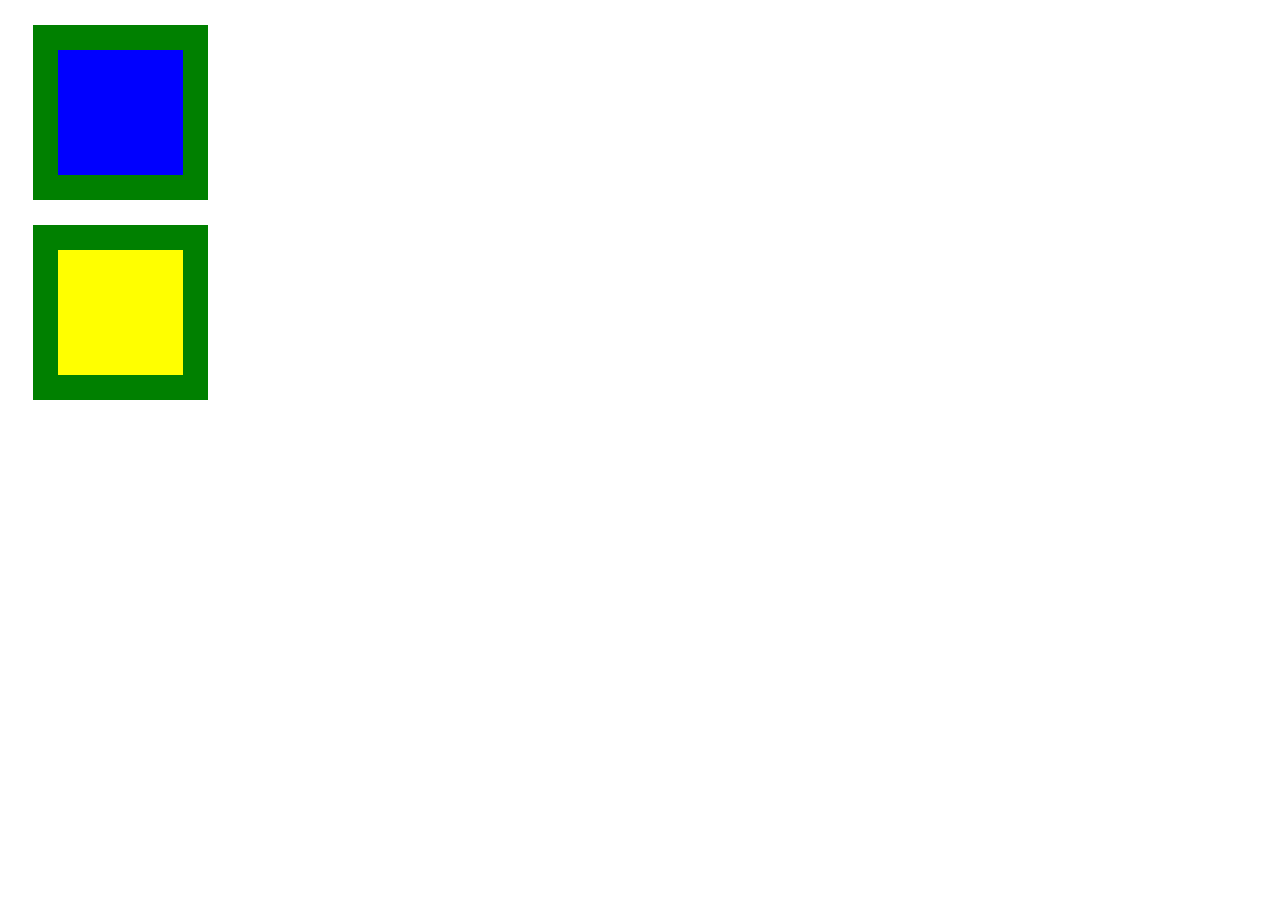
==== game.html @ a4e8577b "first update" ====
<!DOCTYPE html>
<html>
<head>
	<title>Jeremy's Go-Go Speed Racer Game</title>
	<link rel="stylesheet" href="css/style.css">

</head>
<body>
<div id="player1"></div>
<div id="player2"></div>
</body>
</html>
---- css/style.css ----
#player1 {
    height: 75px;
    width: 75px;
    border: 25px solid green;
    padding: 25px;
    margin: 25px;
    background: blue;
}

#player2{
	height: 75px;
	width: 75px;
	border: 25px solid green;
	padding: 25px;
	margin: 25px;
	background: yellow;
}
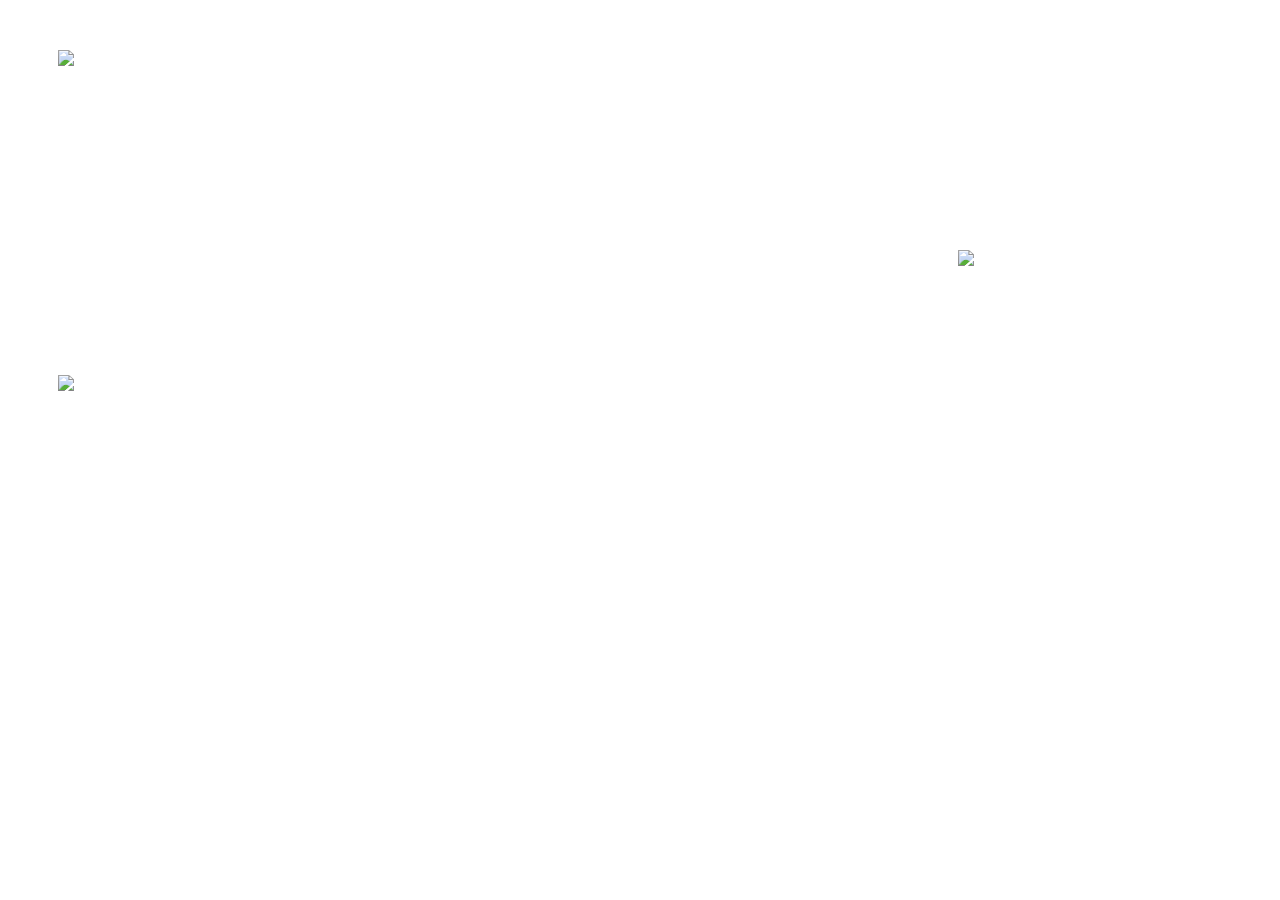
==== commit e721d486: "Fifth Update" ====
--- a/game.html
+++ b/game.html
@@ -5,8 +5,12 @@
 	<link rel="stylesheet" href="css/style.css">
 
 </head>
-<body>
-<div id="player1"></div>
-<div id="player2"></div>
+<body id="game">
+<div id="player1"><img src="http://cdn.akc.org/akcdoglovers/alaskanMalamuteThumb.jpg"></div>
+<div id="player2"><img src="http://cat-bounce.com/cb.png"></div>
+<div id="food"><img src="http://www.bestcatanddognutrition.com/wp-content/uploads/2011/05/kibble.jpg"></div>
+
+<script src="https://code.jquery.com/jquery-3.2.1.min.js" integrity="sha256-hwg4gsxgFZhOsEEamdOYGBf13FyQuiTwlAQgxVSNgt4=" crossorigin="anonymous"></script>
+<script src="js/app.js"></script>
 </body>
 </html>--- a/css/style.css
+++ b/css/style.css
@@ -1,17 +1,42 @@
+#game {
+	background-image: url("https://encrypted-tbn0.gstatic.com/images?q=tbn:ANd9GcTea8hQhsJaTH7qqnQbZ6UJKhyKDfqLoYLk9s272ukLPYKqO6Bg");
+	background-size: 100%;
+}
+#landing {
+	background-image: url("http://belajoo.com/i/2017/02/sunrise-mountain-wallpapers-high-resolution.jpg");
+	background-size: cover;
+}
+#play{
+	position: relative;
+	top: 200px;
+	left: 515px;
+	font-size: 60px;
+	color: whitesmoke;
+}
 #player1 {
-    height: 75px;
-    width: 75px;
-    border: 25px solid green;
-    padding: 25px;
-    margin: 25px;
-    background: blue;
-}
-
-#player2{
+	position: relative;
 	height: 75px;
 	width: 75px;
-	border: 25px solid green;
+	border: 25px;
 	padding: 25px;
 	margin: 25px;
-	background: yellow;
-}+}
+#player2{
+	position: relative;
+	top: 175px;
+	height: 75px;
+	width: 75px;
+	border: 25px;
+	padding: 25px;
+	margin: 25px;
+}
+#food {
+	position: relative;
+	top: -100px;
+	left: 900px;
+	height: 75px;
+	width: 75px;
+	border: 25px;
+	padding: 25px;
+	margin: 25px;
+}
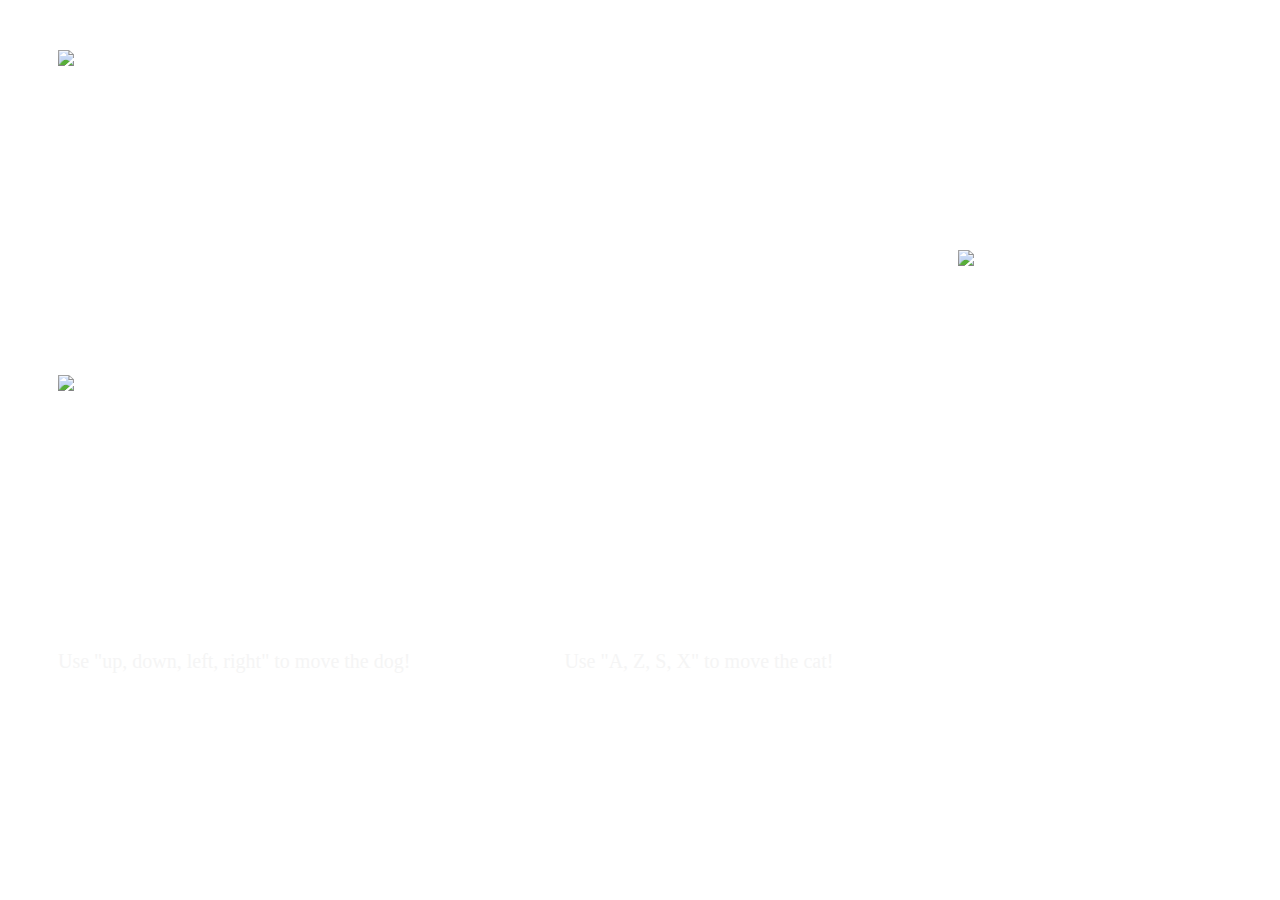
==== commit dfe2692f: "Sixth Update" ====
--- a/game.html
+++ b/game.html
@@ -9,7 +9,8 @@
 <div id="player1"><img src="http://cdn.akc.org/akcdoglovers/alaskanMalamuteThumb.jpg"></div>
 <div id="player2"><img src="http://cat-bounce.com/cb.png"></div>
 <div id="food"><img src="http://www.bestcatanddognutrition.com/wp-content/uploads/2011/05/kibble.jpg"></div>
-
+<span id="dog">Use "up, down, left, right" to move the dog!</span>
+<span id="cat">Use "A, Z, S, X" to move the cat!</span>
 <script src="https://code.jquery.com/jquery-3.2.1.min.js" integrity="sha256-hwg4gsxgFZhOsEEamdOYGBf13FyQuiTwlAQgxVSNgt4=" crossorigin="anonymous"></script>
 <script src="js/app.js"></script>
 </body>
--- a/css/style.css
+++ b/css/style.css
@@ -21,6 +21,20 @@
 	padding: 25px;
 	margin: 25px;
 }
+#dog {
+	position: relative;
+	top: 175px;
+	left: 50px;
+	color: whitesmoke;
+	font-size: 20px;
+}
+#cat{
+	position: relative;
+	top: 175px;
+	left: 200px;
+	color: whitesmoke;
+	font-size: 20px;
+}
 #player2{
 	position: relative;
 	top: 175px;
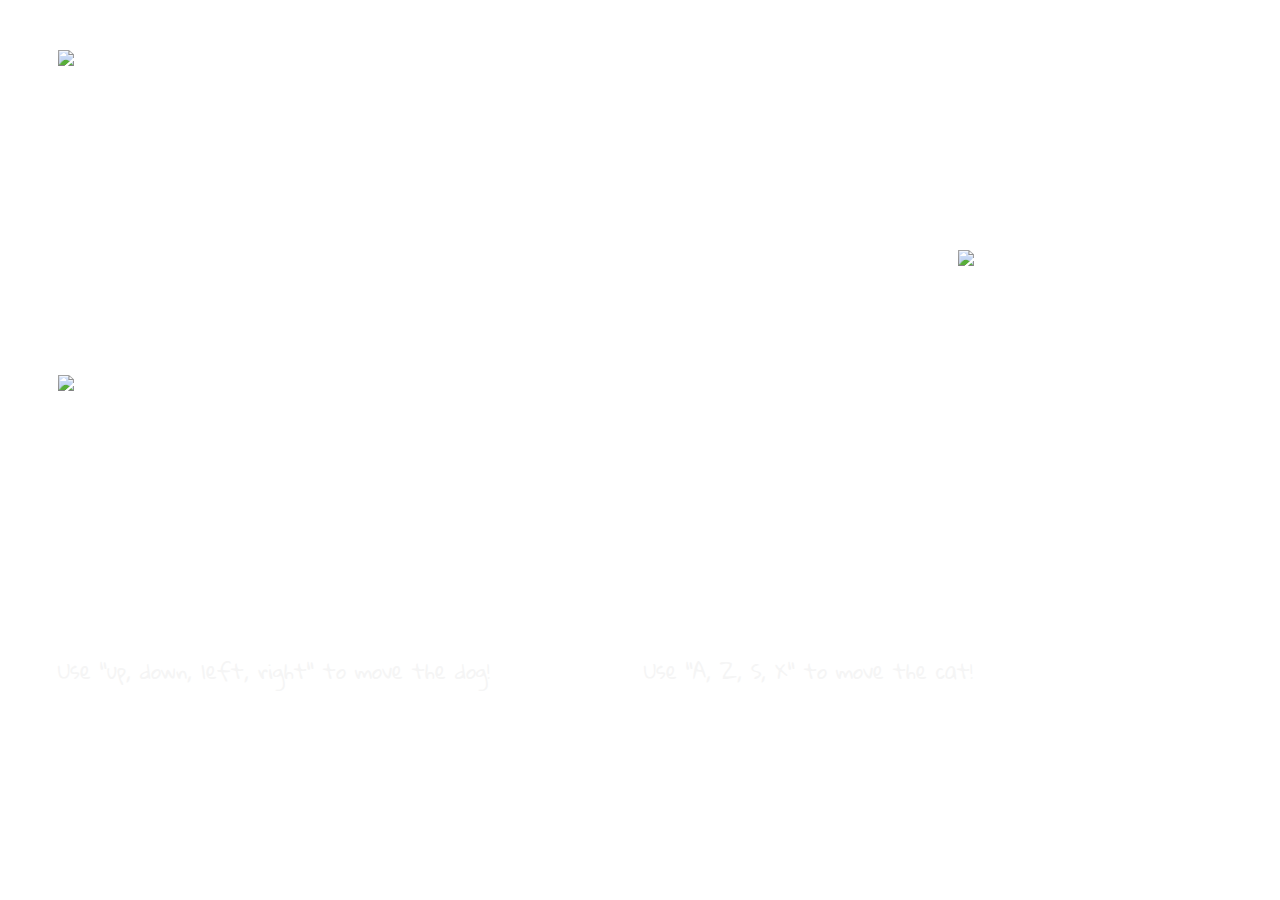
==== commit f38713ad: "Seventh Update" ====
--- a/game.html
+++ b/game.html
@@ -3,7 +3,7 @@
 <head>
 	<title>Jeremy's Go-Go Speed Racer Game</title>
 	<link rel="stylesheet" href="css/style.css">
-
+	<link href="https://fonts.googleapis.com/css?family=Gloria+Hallelujah|Shrikhand" rel="stylesheet">
 </head>
 <body id="game">
 <div id="player1"><img src="http://cdn.akc.org/akcdoglovers/alaskanMalamuteThumb.jpg"></div>
--- a/css/style.css
+++ b/css/style.css
@@ -12,6 +12,7 @@
 	left: 515px;
 	font-size: 60px;
 	color: whitesmoke;
+	font-family: 'Shrikhand', cursive;
 }
 #player1 {
 	position: relative;
@@ -27,6 +28,7 @@
 	left: 50px;
 	color: whitesmoke;
 	font-size: 20px;
+	font-family: 'Gloria Hallelujah', cursive;
 }
 #cat{
 	position: relative;
@@ -34,6 +36,7 @@
 	left: 200px;
 	color: whitesmoke;
 	font-size: 20px;
+	font-family: 'Gloria Hallelujah', cursive;
 }
 #player2{
 	position: relative;
